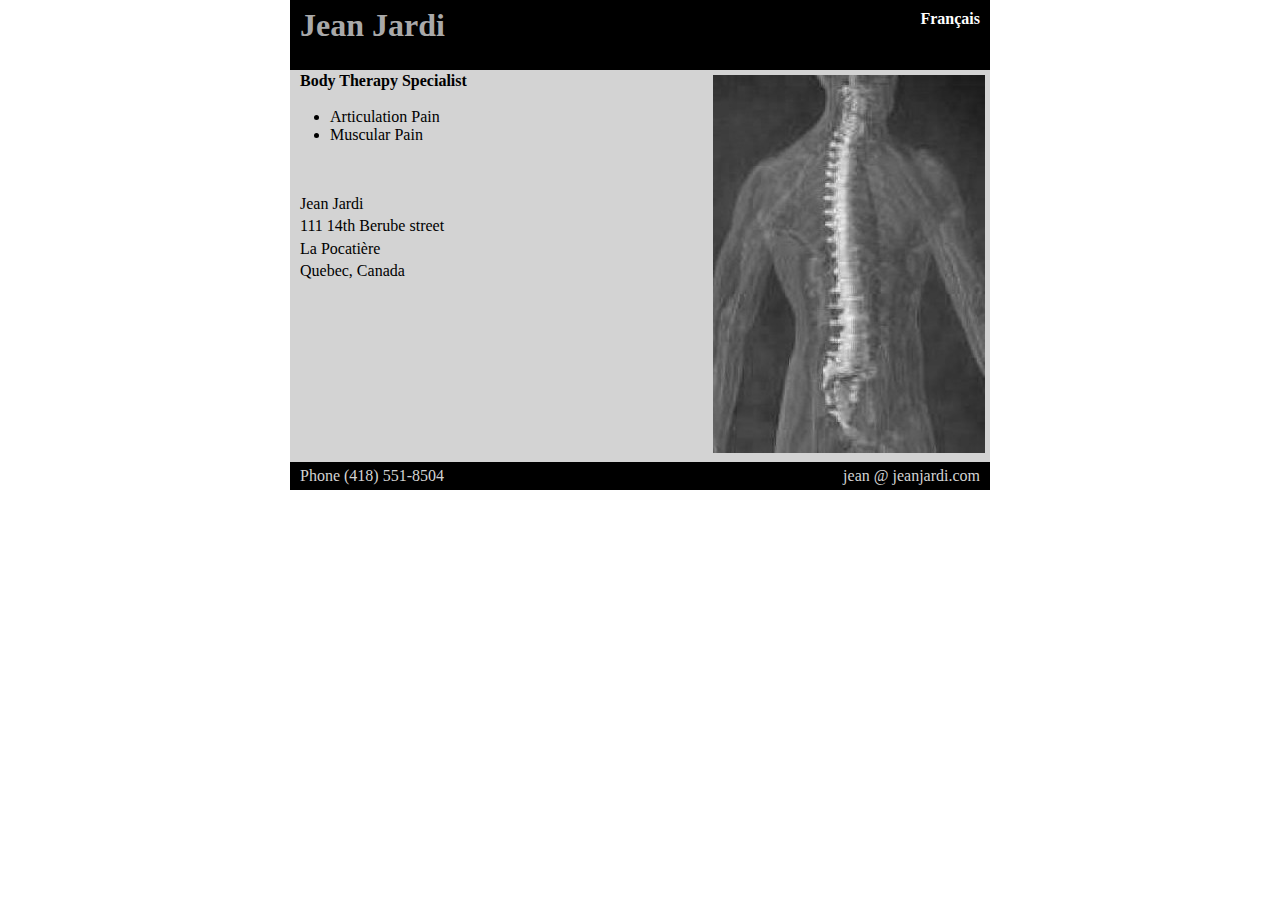
==== index.html @ fdc4b414 "nouveau fichier : CNAME 	nouveau fichier : index-fr.html 	nouveau fichier : index.html 	nouveau fich" ====
<!DOCTYPE HTML PUBLIC "-//W3C//DTD HTML 4.01//EN" "http://www.w3.org/TR/html4/strict.dtd">
<html>
<head>
<title>Jean Jardi</title>
<meta charset="utf-8">
<meta http-equiv="X-UA-Compatible" content="IE=edge">
<meta name="viewport" content="width=device-width, initial-scale=1">
<meta name="Description" lang="en" content="Jean Jardi Therapist">
<meta name="Description" lang="fr" content="Jean Jardi Thérapeute">
<meta name="robots" content="index, follow">
<link rel="stylesheet" type="text/css" href="styles.css" />
</head>
<body>
<div id="container">
<div id="header">
  <h1 class="alignleft">Jean Jardi</h1>
  <h4 class="alignright"><a href="index-fr.html">Français</a></h4>
  <div style="clear: both;"></div>
</div>
<div id="wrapper">
  <div id="content">
      <p><strong>Body Therapy Specialist</strong></p>
      <ul>
        <li>Articulation Pain</li>
        <li>Muscular Pain</li>
      </ul>
      <p>&nbsp;</p>
      <p>
        Jean Jardi<br/>
        111  14th Berube street<br/>
        La Pocatière<br/>
        Quebec, Canada
      </p>
    </div>
  <div id="navigation">
  </div>
  <div id="extra">
    <img src="jeanJardi.jpg"></img>
  </div>
</div>
  <div id="footer">
    <p class="alignleft">Phone (418) 551-8504</p>
    <p class="alignright">jean @ jeanjardi.com</p>
    <div style="clear: both;"></div>
  </div>
</div>
</body>
</html>
---- styles.css ----
html,body{margin:0;padding:0}
body{font: arial,sans-serif;text-align:center; }
p{margin:0 10px 10px}
a{ text-decoration:none; color:white; }
a:hover{ font-weight:bold; color:#c3d6aa ; background-color: #283a10;}


div#header{background-color:black;}
div#header h1{height:50px;line-height:50px;margin:0;padding-left:10px; padding-bottom:20px; color: darkgrey;}
div#header h6{height:50px;line-height:50px;margin:0;padding-right:10px;float:right;width:200px}
div#container{text-align:left; background-color:lightgrey;}
div#content p{line-height:1.4}
div#navigation{background-color:lightgrey;}
div#navigation ul{margin:15px 0; padding:10px; list-style-type:none; background-color:#c3d6aa;}
div#navigation li{margin-bottom:5px;}
div#extra{background:lightgrey; margin:5px}
div#footer{background:black; color: lightgrey; }
div#footer p{margin:0;padding:5px 10px}
div#container{width:700px;margin:0 auto}
div#content{float:left;width:400px}
div#navigation{float:right;}
div#extra{float:right;clear:right;}
div#footer{clear:both;width:100%}

.alignleft {
	float: left;
}
.alignright {
	float: right;
  margin:10px 10px 10px
}

.clair	{#eaf7d9;}
.pale	{#c3d6aa;}
.moyen	{#8ea86c;}
.foncer	{#4d642d;}
.noiratre {#283a10;}
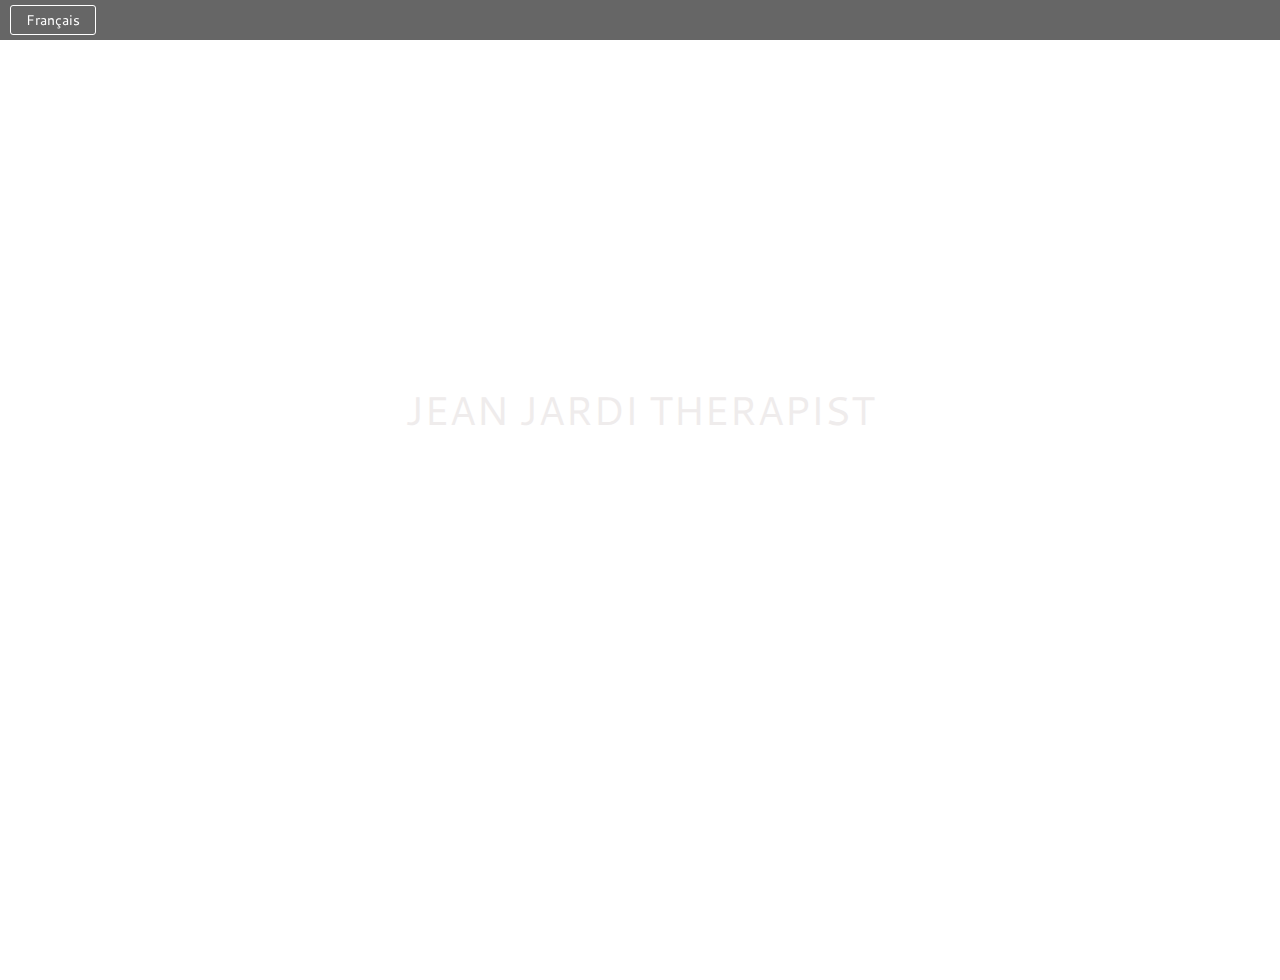
==== commit 58a8d7ea: "nouveau fichier : images/spine.jpg 	modifié :         index-fr.html 	modifié :         index.html 	n" ====
--- a/index.html
+++ b/index.html
@@ -1,48 +1,44 @@
-<!DOCTYPE HTML PUBLIC "-//W3C//DTD HTML 4.01//EN" "http://www.w3.org/TR/html4/strict.dtd">
-<html>
-<head>
-<title>Jean Jardi</title>
-<meta charset="utf-8">
-<meta http-equiv="X-UA-Compatible" content="IE=edge">
-<meta name="viewport" content="width=device-width, initial-scale=1">
-<meta name="Description" lang="en" content="Jean Jardi Therapist">
-<meta name="Description" lang="fr" content="Jean Jardi Thérapeute">
-<meta name="robots" content="index, follow">
-<link rel="stylesheet" type="text/css" href="styles.css" />
-</head>
-<body>
-<div id="container">
-<div id="header">
-  <h1 class="alignleft">Jean Jardi</h1>
-  <h4 class="alignright"><a href="index-fr.html">Français</a></h4>
-  <div style="clear: both;"></div>
-</div>
-<div id="wrapper">
-  <div id="content">
-      <p><strong>Body Therapy Specialist</strong></p>
-      <ul>
-        <li>Articulation Pain</li>
-        <li>Muscular Pain</li>
-      </ul>
-      <p>&nbsp;</p>
-      <p>
-        Jean Jardi<br/>
-        111  14th Berube street<br/>
-        La Pocatière<br/>
-        Quebec, Canada
-      </p>
-    </div>
-  <div id="navigation">
-  </div>
-  <div id="extra">
-    <img src="jeanJardi.jpg"></img>
-  </div>
-</div>
-  <div id="footer">
-    <p class="alignleft">Phone (418) 551-8504</p>
-    <p class="alignright">jean @ jeanjardi.com</p>
-    <div style="clear: both;"></div>
-  </div>
-</div>
-</body>
-</html>
+
+<!doctype html>
+<html lang="en">
+<head>
+<meta charset="utf-8">
+<title>Jean Jardi Therapist</title>
+  <meta name="viewport" content="width=device-width, initial-scale=1" />
+  <meta name="author" content="boidou.com">
+  <meta name="description" content="Therapist Jean Jardi Muscular Pain and Joint Specialist">
+  <link rel="icon" href="http://sixrevisions.com/favicon.ico" type="image/x-icon" />
+  <link href="http://fonts.googleapis.com/css?family=Kotta+One|Cantarell:400,700" rel="stylesheet" type="text/css">
+  <!--[if lt IE 9]>
+  <script src="http://html5shiv.googlecode.com/svn/trunk/html5.js"></script>
+  <![endif]-->
+
+  <!-- Not required: presentational-only.css only contains CSS for prettifying the demo -->
+  <link rel="stylesheet" href="presentational-only/presentational-only.css">
+
+  <!-- responsive-full-background-image.css stylesheet contains the code you want -->
+  <link rel="stylesheet" href="background-image.css">
+
+  <!-- Not required: jquery.min.js and presentational-only.js is only used to demonstrate scrolling behavior of the viewport  -->
+  <script src="//ajax.googleapis.com/ajax/libs/jquery/1.11.1/jquery.min.js"></script>
+  <script src="presentational-only/presentational-only.js"></script>
+</head>
+<body>
+  <nav class="navbar" id="top">
+    <div class="inner">
+      <a href="index-fr.html">Français</a>
+    </div>
+  </nav>
+  <header class="container">
+    <section class="content">
+      <h1>Jean Jardi Therapist</h1>
+      <p class="sub-title"><strong>Pain Specialist</strong> <br />Muscular Pain - Joint Pain</p>
+      <p>111 14th Berube Street</br>
+      La pocatière, Quebec, Canada</br>
+      (418) 551-8504</p>
+      <p>&nbsp;</p>
+      <p><A HREF="mailto:jean@jeanjardi.com">jean @ jeanjardi.com</A></p>
+    </section>
+  </header>
+</body>
+</html>
--- a/presentational-only/presentational-only.css
+++ b/presentational-only/presentational-only.css
@@ -0,0 +1,194 @@
+/* Presentational style rules only
+ * Not required
+ */
+
+html, body, .container {
+  height: 100%;
+}
+
+/* Reset */
+html, body, h1, p, a, div, section {
+  margin: 0;
+  padding: 0;
+  font-size: 100%;
+  font: inherit;
+}
+
+/* Basic */
+body {
+  font: 18px/23px "Cantarell", sans-serif;
+  color: #ffffff;
+}
+
+h1 {
+  color: #efecec;
+  text-transform: uppercase;
+  font-size: 40px;
+  line-height: 50px;
+  font-weight: 400;
+  margin-top: 20px;
+}
+
+a {
+  color: #fff;
+  text-decoration: none;
+}
+
+a:hover {
+  color:#000;
+  background-color: #fff;}
+}
+
+p {
+  margin: 0 0 15px 0;
+}
+
+strong {
+  font-weight: 700;
+}
+
+blockquote {
+  display: block;
+  max-width: 480px;
+  margin: 15px auto;
+  padding: 15px;
+  background-color: rgba(0, 0, 0, 0.3);
+  color: #e1e1e1;
+  font-family: "Kotta One", serif;
+  font-size: 22px;
+  line-height: 28px;
+}
+
+blockquote cite {
+  display: block;
+  font: 18px/23px "Cantarell", sans-serif;
+  font-size: 16px;
+  margin-top: 16px;
+  color: #cccccc;
+  text-transform: uppercase;
+}
+
+/* Layout */
+
+.navbar {
+  width: 100%;
+  background-color: rgba(0, 0, 0, 0.6);
+  height: 40px;
+  z-index: 9999;
+  position: fixed;
+}
+
+  .inner {
+    position: relative;
+    margin: 0 auto;
+    text-align: left;
+    margin-left: 10px;
+  }
+
+.navbar a {
+  display: inline-block;
+  border: 1px solid #fff;
+  font-size: 14px;
+  line-height: 24px;
+  border-radius: 3px;
+  padding: 2px 15px;
+  text-decoration: none;
+  margin-top: 5px;
+}
+
+.container {
+  display: table;
+  padding-top: 80px;
+  width: 100%;
+}
+
+.content {
+  display: table-cell;
+  vertical-align: middle;
+  text-align: center;
+}
+
+/* Special */
+.sub-title {
+  margin: 50px auto;
+  font-size: 18px;
+  line-height: 23px;
+  text-transform: uppercase;
+}
+
+.button {
+  display: inline-block;
+  padding: 6px 10px;
+  color: #cafaea;
+  border: 1px solid #cafaea;
+  border-radius: 3px;
+  font-weight: 700;
+  line-height: normal;
+  text-decoration: none;
+  text-align: center;
+  text-transform: uppercase;
+}
+
+#more-content {
+  display: none;
+}
+
+/* Media Queries */
+@media only screen and (max-width: 340px) {
+
+  .container {
+    position: relative;
+    display: block;
+    float: left;
+    vertical-align: baseline;
+    margin: 0 auto;
+    padding: 80px 0 0 0;
+  }
+
+  #more-content {
+    float: left;
+    margin-right: 10px;
+
+  }
+
+  body h1 {
+    font-size: 18px;
+    line-height: 23px;
+  }
+
+  .content, blockquote {
+    display: inline;
+    margin: 0 auto;
+    padding-top: 80px;
+    vertical-align: baseline;
+  }
+
+  blockquote {
+    width: 150px;
+    margin: 15px auto;
+    font-size: 16px;
+    line-height: 21px;
+    background-color: transparent;
+  }
+
+  blockquote cite {
+    font-size: 14px;
+    line-height: 19px;
+  }
+
+  .sub-title {
+    font-size: 14px;
+    line-height: 21px;
+  }
+
+  .button, p {
+    max-width: 150px;
+    margin: 0 auto;
+    font-size: 15px;
+    line-height: 20px;
+  }
+
+  html, body, .container {
+    height: auto;
+  }
+}
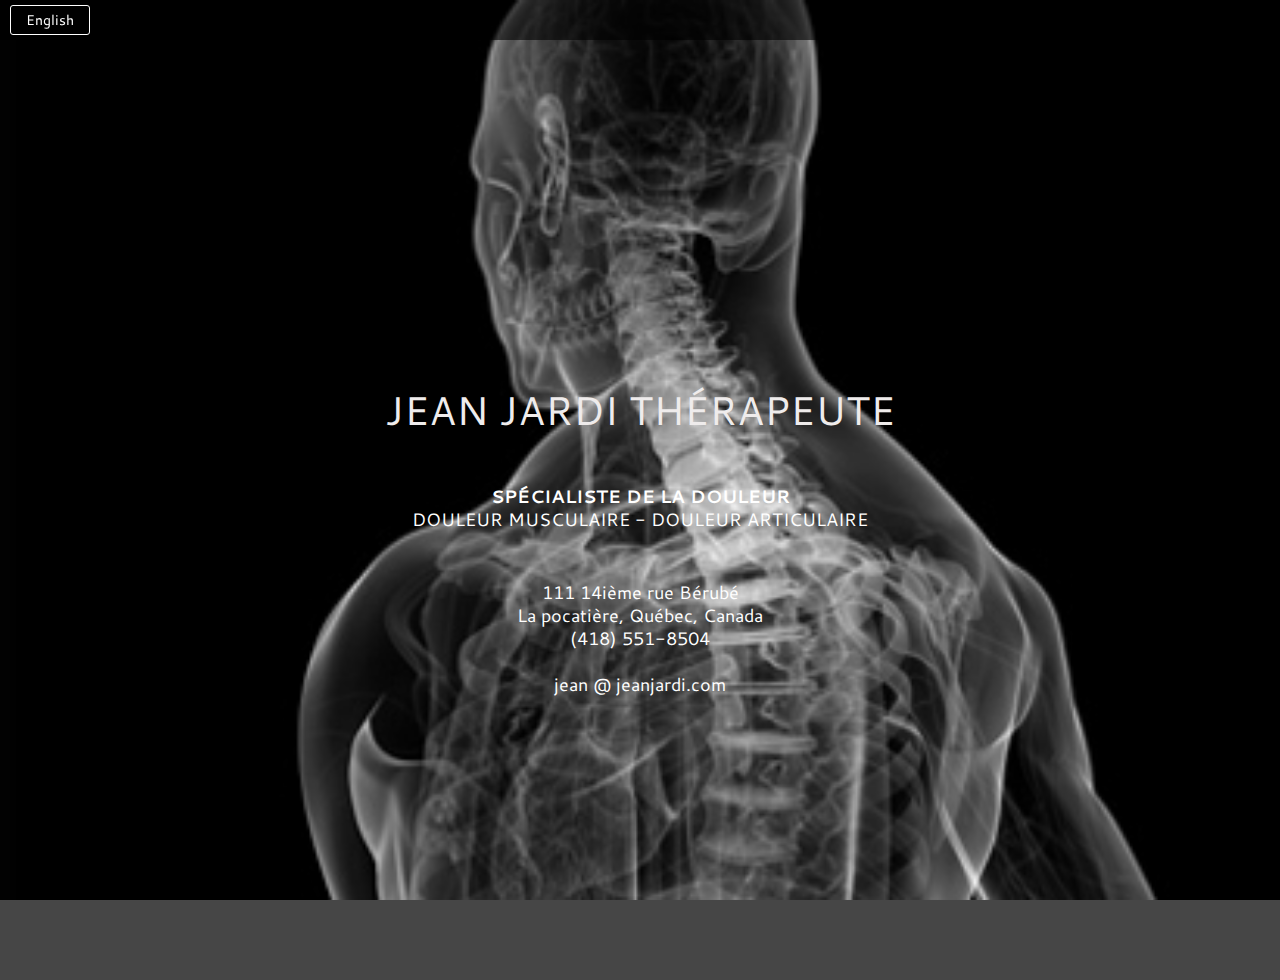
==== commit 5dc6ed0e: "supprimé :        index-fr.html 	modifié :         index.html" ====
--- a/index.html
+++ b/index.html
@@ -3,10 +3,10 @@
 <html lang="en">
 <head>
 <meta charset="utf-8">
-<title>Jean Jardi Therapist</title>
+<title>Jean Jardi Thérapeute</title>
   <meta name="viewport" content="width=device-width, initial-scale=1" />
   <meta name="author" content="boidou.com">
-  <meta name="description" content="Therapist Jean Jardi Muscular Pain and Joint Specialist">
+  <meta name="description" content="Therapist Jean Jardi Thérapeute Spécialiste en douleur articulaire et douleur musculaire">
   <link rel="icon" href="http://sixrevisions.com/favicon.ico" type="image/x-icon" />
   <link href="http://fonts.googleapis.com/css?family=Kotta+One|Cantarell:400,700" rel="stylesheet" type="text/css">
   <!--[if lt IE 9]>
@@ -26,16 +26,18 @@
 <body>
   <nav class="navbar" id="top">
     <div class="inner">
-      <a href="index-fr.html">Français</a>
+      <a href="index.html">English</a>
     </div>
   </nav>
   <header class="container">
     <section class="content">
-      <h1>Jean Jardi Therapist</h1>
-      <p class="sub-title"><strong>Pain Specialist</strong> <br />Muscular Pain - Joint Pain</p>
-      <p>111 14th Berube Street</br>
-      La pocatière, Quebec, Canada</br>
-      (418) 551-8504</p>
+      <h1>Jean Jardi Thérapeute</h1>
+      <p class="sub-title"><strong>Spécialiste de la douleur</strong> <br />Douleur musculaire -  Douleur articulaire</p>
+        <p>
+      111 14ième rue Bérubé</br>
+      La pocatière, Québec, Canada</br>
+      (418) 551-8504
+      </p>
       <p>&nbsp;</p>
       <p><A HREF="mailto:jean@jeanjardi.com">jean @ jeanjardi.com</A></p>
     </section>
--- a/background-image.css
+++ b/background-image.css
@@ -0,0 +1,36 @@
+/* Responsive Full Background Image Using CSS
+ * Tutorial URL: http://sixrevisions.com/css/responsive-background-image/
+*/
+body {
+  /* Location of the image */
+  background-image: url(images/spine.jpg);
+
+  /* Image is centered vertically and horizontally at all times */
+  background-position: center center;
+
+  /* Image doesn't repeat */
+  background-repeat: no-repeat;
+
+  /* Makes the image fixed in the viewport so that it doesn't move when
+     the content height is greater than the image height */
+  background-attachment: fixed;
+
+  /* This is what makes the background image rescale based on its container's size */
+  background-size: cover;
+
+  /* Pick a solid background color that will be displayed while the background image is loading */
+  background-color:#464646;
+
+  /* SHORTHAND CSS NOTATION
+   * background: url(background-photo.jpg) center center cover no-repeat fixed;
+   */
+}
+
+/* For mobile devices */
+@media only screen and (max-width: 767px) {
+  body {
+    /* The file size of this background image is 93% smaller
+     * to improve page load speed on mobile internet connections */
+    background-image: url(images/spine3-small.jpg);
+  }
+	}
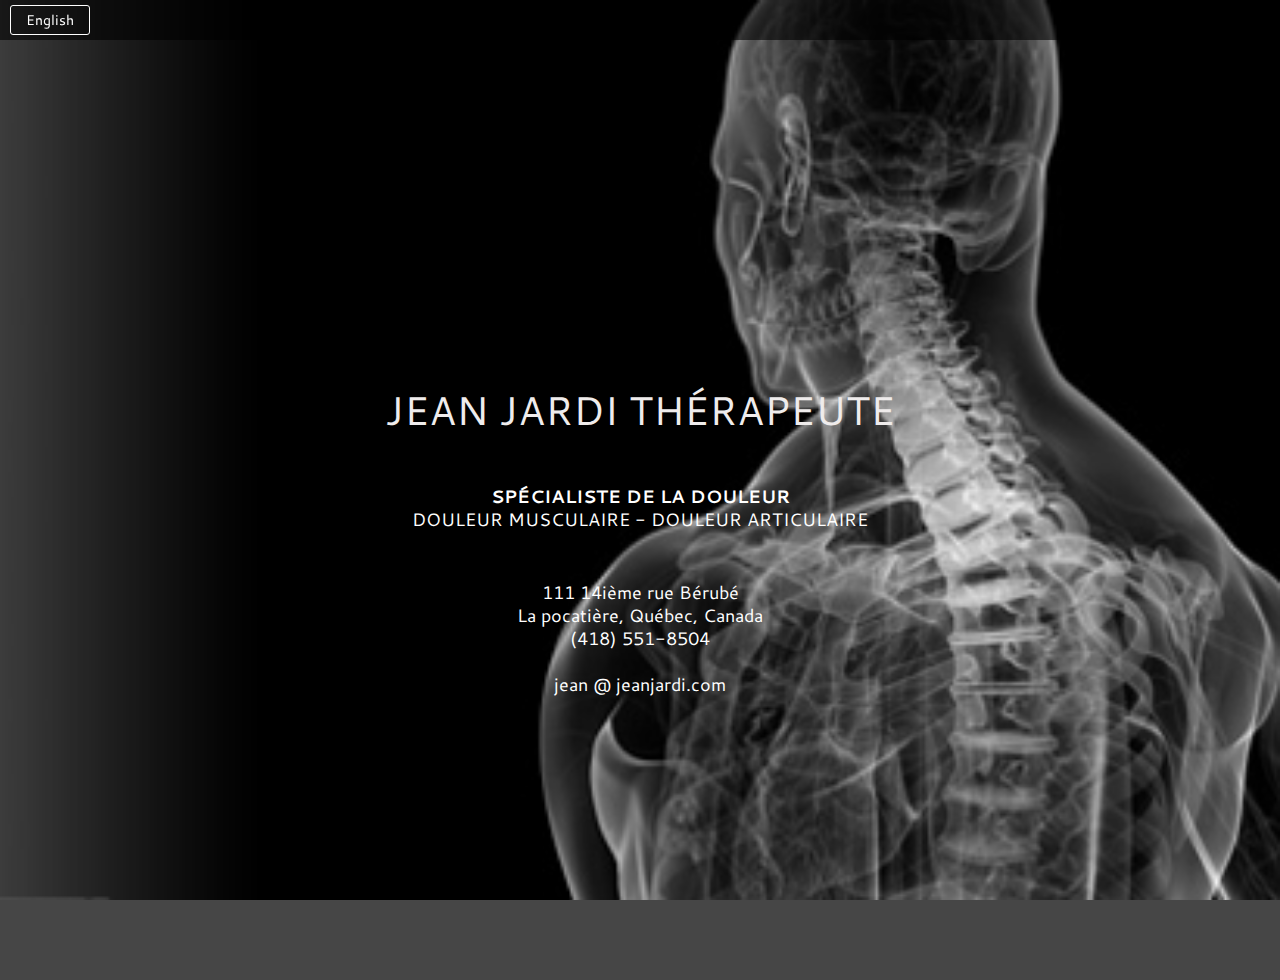
==== commit 6a90c791: "modifié :         index.html" ====
--- a/index.html
+++ b/index.html
@@ -1,12 +1,12 @@
 
 <!doctype html>
-<html lang="en">
+<html lang="fr">
 <head>
 <meta charset="utf-8">
 <title>Jean Jardi Thérapeute</title>
   <meta name="viewport" content="width=device-width, initial-scale=1" />
-  <meta name="author" content="boidou.com">
-  <meta name="description" content="Therapist Jean Jardi Thérapeute Spécialiste en douleur articulaire et douleur musculaire">
+  <meta name="author" content="carmichael.site">
+  <meta name="description" lang="fr" content="Therapist Jean Jardi Thérapeute Spécialiste en douleur articulaire et douleur musculaire">
   <link rel="icon" href="http://sixrevisions.com/favicon.ico" type="image/x-icon" />
   <link href="http://fonts.googleapis.com/css?family=Kotta+One|Cantarell:400,700" rel="stylesheet" type="text/css">
   <!--[if lt IE 9]>
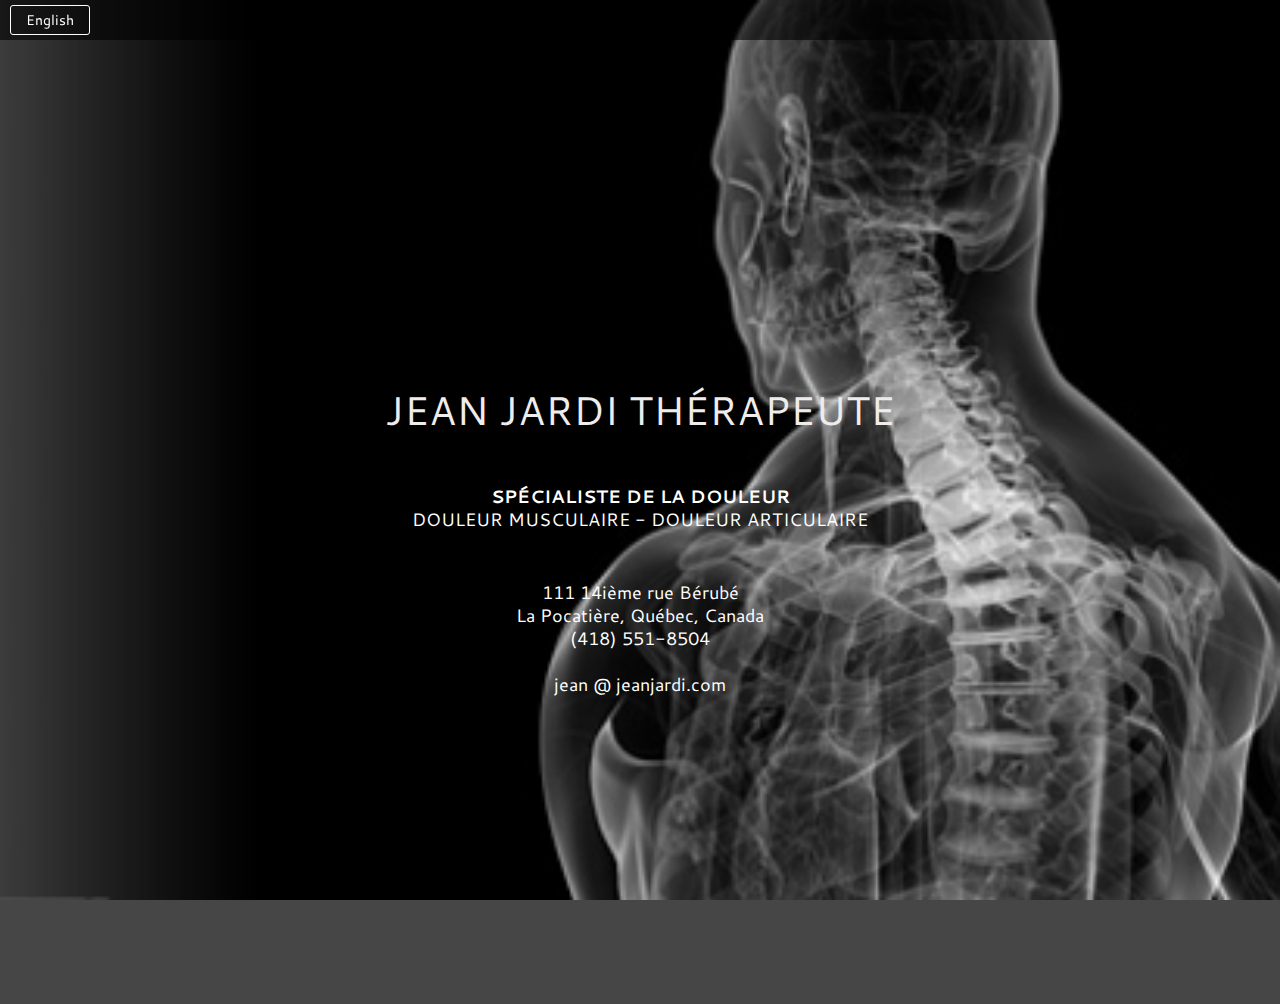
==== commit 3717c8e8: "modifié :         background-image.css 	modifié :         index-en.html 	modifié :         index.htm" ====
--- a/index.html
+++ b/index.html
@@ -5,13 +5,11 @@
 <meta charset="utf-8">
 <title>Jean Jardi Thérapeute</title>
   <meta name="viewport" content="width=device-width, initial-scale=1" />
-  <meta name="author" content="carmichael.site">
+  <meta name="author" content="http://carmichael.site">
+  <meta name="description" lang="en" content="Therapist Jean Jardi Muscular Pain and Joint Specialist">
   <meta name="description" lang="fr" content="Therapist Jean Jardi Thérapeute Spécialiste en douleur articulaire et douleur musculaire">
   <link rel="icon" href="http://sixrevisions.com/favicon.ico" type="image/x-icon" />
   <link href="http://fonts.googleapis.com/css?family=Kotta+One|Cantarell:400,700" rel="stylesheet" type="text/css">
-  <!--[if lt IE 9]>
-  <script src="http://html5shiv.googlecode.com/svn/trunk/html5.js"></script>
-  <![endif]-->
 
   <!-- Not required: presentational-only.css only contains CSS for prettifying the demo -->
   <link rel="stylesheet" href="presentational-only/presentational-only.css">
@@ -35,12 +33,15 @@
       <p class="sub-title"><strong>Spécialiste de la douleur</strong> <br />Douleur musculaire -  Douleur articulaire</p>
         <p>
       111 14ième rue Bérubé</br>
-      La pocatière, Québec, Canada</br>
+      La Pocatière, Québec, Canada</br>
       (418) 551-8504
       </p>
       <p>&nbsp;</p>
       <p><A HREF="mailto:jean@jeanjardi.com">jean @ jeanjardi.com</A></p>
     </section>
   </header>
+  <div id="hidden">
+    <a href="http://carmichael.site">Conception web</a>
+  </div>
 </body>
 </html>
--- a/background-image.css
+++ b/background-image.css
@@ -33,4 +33,8 @@
      * to improve page load speed on mobile internet connections */
     background-image: url(images/spine3-small.jpg);
   }
-	}
+}
+
+div#hidden {
+  visibility: hidden;
+}  
